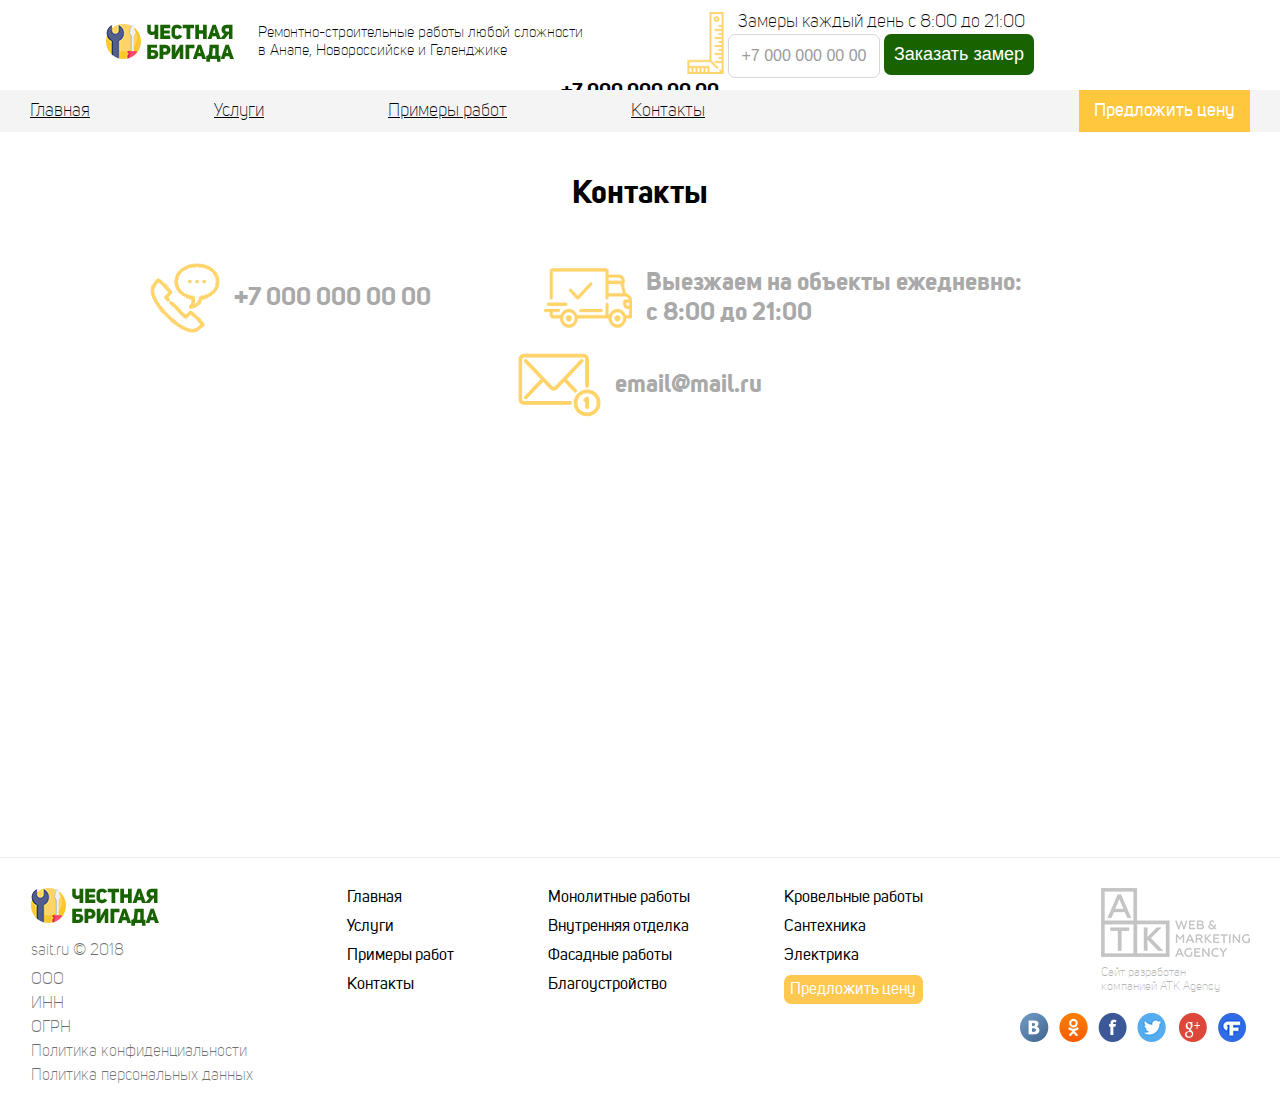
==== contacts.html @ 56b1aebb "sdfghjk" ====
<!DOCTYPE html>
<html>
<head>
	<title></title>
	<meta name="keywords" content=''>
	<meta name="description" content=''>

	<meta name="format-detection" content="telephone=no">

	<meta http-equiv="Content-Type" content="text/html; charset=utf-8">
	<meta name="viewport" content="width=device-width,minimum-scale=1,maximum-scale=1">
	<link rel="stylesheet" href="css/reset.css" type="text/css">
	<link rel="stylesheet" href="css/jquery.fancybox.css" type="text/css">
	<link rel="stylesheet" href="css/KitAnimate.css" type="text/css">
	<link rel="stylesheet" href="css/slick.css" type="text/css">
	<link rel="stylesheet" href="css/layout.css" type="text/css">
	<link rel="stylesheet" href="css/contacts.css" type="text/css">


	<script type="text/javascript" src="js/jquery-2.1.1.min.js"></script>
	<script type="text/javascript" src="js/jquery.fancybox.js"></script>
	<script type="text/javascript" src="js/slick.js"></script>
	<script type="text/javascript" src="js/jquery.maskedinput.min.js"></script>
	<script type="text/javascript" src="js/jquery.validate.min.js"></script>
	<script type="text/javascript" src="js/KitAnimate.js"></script>
	<script type="text/javascript" src="js/KitSend.js"></script>
	<script type="text/javascript" src="js/main.js"></script>

</head>
<body>

	<div class="b header">
		<div class="b-block">
			<div class="header-logo">
				<a href="index.html"><img src="i/logo.png"></a>
				<div class="logo-text">Ремонтно-строительные работы любой сложности<br>в Анапе, Новороссийске и Геленджике</div>
			</div>
			<div class="header-contacts">
				<div class="header-image"><img src="i/linear.png"></div>
				<div class="header-contacts-text">
					<p>Замеры каждый день с 8:00 до 21:00</p>
					<form>
						<input type="tel" placeholder="+7 000 000 00 00">
						<button type="submit">Заказать замер</button>
					</form>
				</div>
			</div>
			<div class="header-phone">
				<a href="tel: +70000000000">+7 000 000 00 00</a>
			</div>
		</div>
	</div>

	<div class="b header-nav">
		<div class="b-block clearfix">
			<a href="#" class="nav-btn right">Предложить цену</a>
			<ul>
				<li><a href="index.html">Главная</a></li>
				<li><a href="service.html">Услуги</a></li>
				<li><a href="gallery.html">Примеры работ</a></li>
				<li><a href="contacts.html">Контакты</a></li>
			</ul>
		</div>
	</div>

	<div class="b b-1">
		<div class="b-block">
			<h1 class="second-caption">Контакты</h1>
			<ul class="contacts-list">
				<li>
					<img src="i/c-1.png">
					<div class="li-text">
						<a href="tel: +70000000000">+7 000 000 00 00</a>
					</div>
				</li>
				<li>
					<img src="i/c-2.png">
					<div class="li-text">Выезжаем на объекты ежедневно:<br>с 8:00 до 21:00</div>
				</li>
				<li>
					<img src="i/c-3.png">
					<div class="li-text">email@mail.ru</div>
				</li>
			</ul>
			<div class="contacts-map">
				<iframe src="https://www.google.com/maps/embed?pb=!1m18!1m12!1m3!1d2204.6693864968142!2d84.9498341158093!3d56.456228344986826!2m3!1f0!2f0!3f0!3m2!1i1024!2i768!4f13.1!3m3!1m2!1s0x4326ecaa7fb3bd89%3A0x89fced0ea3eed00f!2z0L_RgC4g0JvQtdC90LjQvdCwLCAxLCDQotC-0LzRgdC6LCDQotC-0LzRgdC60LDRjyDQvtCx0LsuLCDQoNC-0YHRltGPLCA2MzQwMjg!5e0!3m2!1suk!2sua!4v1518505399656" allowfullscreen></iframe>
			</div>
		</div>
	</div>

	<div class="b footer">
		<div class="b-block">
			<div class="footer-logo">
				<a href="index.html" class="logo-a"><img src="i/logo.png"></a>
				<div class="logo-text">sait.ru © 2018</div>
				<ul>
					<li>ООО</li>
					<li>ИНН</li>
					<li>ОГРН</li>
					<li><a href="#">Политика конфиденциальности</a></li>
					<li><a href="#">Политика персональных данных</a></li>
				</ul>
			</div>
			<ul class="footer-nav-list">
				<li><a href="index.html">Главная</a></li>
				<li><a href="service.html">Услуги</a></li>
				<li><a href="gallery.html">Примеры работ</a></li>
				<li><a href="contacts.html">Контакты</a></li>
			</ul>
			<ul class="footer-list-1">
				<li><a href="service-more.html">Монолитные работы</a></li>
				<li><a href="service-more.html">Внутренняя отделка</a></li>
				<li><a href="service-more.html">Фасадные работы</a></li>
				<li><a href="service-more.html">Благоустройство</a></li>
			</ul>
			<ul class="footer-list-2">
				<li><a href="service-more.html">Кровельные работы</a></li>
				<li><a href="service-more.html">Сантехника</a></li>
				<li><a href="service-more.html">Электрика</a></li>
				<li><a href="#" class="list-a">Предложить цену</a></li>
			</ul>
			<div class="footer-atk-logo">
				<a href="#" class="atk-logo-a">
					<img src="i/logo-atk.png">
					<p>Сайт разработан<br>компанией ATK Agency</p>
				</a>
				<ul class="social-list">
					<li><a href="#"><img src="i/vk.png"></a></li>
					<li><a href="#"><img src="i/ok.png"></a></li>
					<li><a href="#"><img src="i/fb.png"></a></li>
					<li><a href="#"><img src="i/tw.png"></a></li>
					<li><a href="#"><img src="i/g+.png"></a></li>
					<li><a href="#"><img src="i/fl.png"></a></li>
				</ul>
			</div>
		</div>
	</div>

	<div style="display:none;">
	</div>
</body>
</html>
---- css/KitAnimate.css ----
.fadeRight,
.fadeLeft,
.fadeIn,
.fadeDown{
	-webkit-transition: all 800ms ease-out;
	   -moz-transition: all 800ms ease-out;
	    -ms-transition: all 800ms ease-out;
	   	 -o-transition: all 800ms ease-out;
			transition: all 800ms ease-out;
}

.fadeRight{
	-webkit-transform: translateX(100px);
	   -moz-transform: translateX(100px);
    	-ms-transform: translateX(100px);
    	 -o-transform: translateX(100px); 
    		transform: translateX(100px);
   	opacity: 0;
}
	.fadeRight-show{
		-webkit-transform: translateX(0px);
		   -moz-transform: translateX(0px);
	    	-ms-transform: translateX(0px);
	    	 -o-transform: translateX(0px); 
	    		transform: translateX(0px);
	    opacity: 1;
	}
.fadeLeft{
	-webkit-transform: translateX(-100px);
	   -moz-transform: translateX(-100px);
    	-ms-transform: translateX(-100px);
    	 -o-transform: translateX(-100px); 
    		transform: translateX(-100px);
   	opacity: 0;
}
	.fadeLeft-show{
		-webkit-transform: translateX(0px);
		   -moz-transform: translateX(0px);
	    	-ms-transform: translateX(0px);
	    	 -o-transform: translateX(0px); 
	    		transform: translateX(0px);
	    opacity: 1;
	}
.fadeDown{
	-webkit-transform: translateY(50px);
	   -moz-transform: translateY(50px);
    	-ms-transform: translateY(50px);
    	 -o-transform: translateY(50px); 
    		transform: translateY(50px);
   	opacity: 0;
}
	.fadeDown-show{
		-webkit-transform: translateY(0px);
		   -moz-transform: translateY(0px);
	    	-ms-transform: translateY(0px);
	    	 -o-transform: translateY(0px); 
	    		transform: translateY(0px);
	    opacity: 1;
	}	
.fadeIn{
   	opacity: 0;
}
	.fadeIn-show{
	    opacity: 1;
	}
.scale{
	-webkit-transition: all 1800ms ease-out;
	   -moz-transition: all 1800ms ease-out;
	    -ms-transition: all 1800ms ease-out;
	   	 -o-transition: all 1800ms ease-out;
			transition: all 1800ms ease-out;
	-webkit-transform: scale(0);
	   -moz-transform: scale(0);
    	-ms-transform: scale(0);
    	 -o-transform: scale(0); 
    		transform: scale(0);
    opacity: 0;
}
	.scale-show{
		-webkit-transform: scale(1);
		   -moz-transform: scale(1);
	    	-ms-transform: scale(1);
	    	 -o-transform: scale(1); 
	    		transform: scale(1);
	    opacity: 1;
	}


/*Кастомные анимации*/
.procAnim-1 .b-proc-high,
.procAnim-2 .b-proc-high,
.procAnim-3 .b-proc-high{
	-webkit-transition: all 1000ms linear;
	   -moz-transition: all 1000ms linear;
	    -ms-transition: all 1000ms linear;
	   	 -o-transition: all 1000ms linear;
			transition: all 1000ms linear;
}
.procAnim-1 .b-proc-high{
	height: 0px;
}
	.procAnim-1-show .b-proc-high{
		height: 80px;
	}
.procAnim-2 .b-proc-high{
	height: 0px;
}
	.procAnim-2-show .b-proc-high{
		height: 120px;
	}
.procAnim-3 .b-proc-high{
	height: 0px;
}
	.procAnim-3-show .b-proc-high{
		height: 210px;
	}
---- css/layout.css ----
@charset "utf-8";

@font-face {
    font-family: 'UniSans-Bold';
    src: url('../fonts/uni_sans_bold-webfont.eot');
    src: url('../fonts/uni_sans_bold-webfont.eot?#iefix') format('embedded-opentype'),
         url('../fonts/uni_sans_bold-webfont.woff2') format('woff2'),
         url('../fonts/uni_sans_bold-webfont.woff') format('woff'),
         url('../fonts/uni_sans_bold-webfont.ttf') format('truetype'),
         url('../fonts/uni_sans_bold-webfont.svg#unisansboldbold') format('svg');
    font-weight: normal;
    font-style: normal;
}

@font-face {
    font-family: 'UniSans-SemiBold';
    src: url('../fonts/uni_sans_semibold-webfont.eot');
    src: url('../fonts/uni_sans_semibold-webfont.eot?#iefix') format('embedded-opentype'),
         url('../fonts/uni_sans_semibold-webfont.woff2') format('woff2'),
         url('../fonts/uni_sans_semibold-webfont.woff') format('woff'),
         url('../fonts/uni_sans_semibold-webfont.ttf') format('truetype'),
         url('../fonts/uni_sans_semibold-webfont.svg#unisanssemiboldbold') format('svg');
    font-weight: normal;
    font-style: normal;
}

@font-face {
    font-family: 'UniSans-Light';
    src: url('../fonts/uni_sans_light-webfont.eot');
    src: url('../fonts/uni_sans_light-webfont.eot?#iefix') format('embedded-opentype'),
         url('../fonts/uni_sans_light-webfont.woff2') format('woff2'),
         url('../fonts/uni_sans_light-webfont.woff') format('woff'),
         url('../fonts/uni_sans_light-webfont.ttf') format('truetype'),
         url('../fonts/uni_sans_light-webfont.svg#unisanslightregular') format('svg');
    font-weight: normal;
    font-style: normal;
}

@font-face {
    font-family: 'UniSans-Heavy';
    src: url('../fonts/uni_sans_heavy-webfont.eot');
    src: url('../fonts/uni_sans_heavy-webfont.eot?#iefix') format('embedded-opentype'),
         url('../fonts/uni_sans_heavy-webfont.woff2') format('woff2'),
         url('../fonts/uni_sans_heavy-webfont.woff') format('woff'),
         url('../fonts/uni_sans_heavy-webfont.ttf') format('truetype'),
         url('../fonts/uni_sans_heavy-webfont.svg#unisansheavybold') format('svg');
    font-weight: normal;
    font-style: normal;
}

@font-face {
    font-family: 'UniSans-Book';
    src: url('../fonts/uni_sans_book-webfont.eot');
    src: url('../fonts/uni_sans_book-webfont.eot?#iefix') format('embedded-opentype'),
         url('../fonts/uni_sans_book-webfont.woff2') format('woff2'),
         url('../fonts/uni_sans_book-webfont.woff') format('woff'),
         url('../fonts/uni_sans_book-webfont.ttf') format('truetype'),
         url('../fonts/uni_sans_book-webfont.svg#unisansbookregular') format('svg');
    font-weight: normal;
    font-style: normal;
}

@font-face {
    font-family: 'UniSans-Regular';
    src: url('../fonts/uni_sans-webfont.eot');
    src: url('../fonts/uni_sans-webfont.eot?#iefix') format('embedded-opentype'),
         url('../fonts/uni_sans-webfont.woff2') format('woff2'),
         url('../fonts/uni_sans-webfont.woff') format('woff'),
         url('../fonts/uni_sans-webfont.ttf') format('truetype'),
         url('../fonts/uni_sans-webfont.svg#unisansregularregular') format('svg');
    font-weight: normal;
    font-style: normal;
}



html,
body {
	position: relative;
}
body {
	min-width: 300px;
	text-align: center;
	overflow-x: hidden;
	-webkit-text-size-adjust: none;
	font-family: 'UniSans-Light';
}
a {
	text-decoration: none;
}
li {
	list-style: none;
}
h1,h2,h3,h4,h5,h6 {
	font-weight: normal;
}
label.error {
	display: none !important;
}
input.error,textarea.error {
	border: 1px solid #F00 !important;
	box-shadow: 0 0px 0px 1px #F00;
}
.fancybox-inner {
	overflow: visible !important;
}
.b {
	position: relative;
}
.b-block{
	position: relative;
	max-width: 1230px;
	margin: 0px auto;
	padding: 0 30px;
}
input::-webkit-input-placeholder {
	color: #434343;
}
input:-moz-placeholder {
	color: #434343;
}
.b-icon{
	position: relative;
}
button:hover {
	cursor: pointer;
}

.main-caption {
	display: block;
	font-size: 42px;
	font-family: 'UniSans-Bold';
}
.second-caption {
	display: block;
	font-size: 32px;
	font-family: 'UniSans-Bold';
}



.header {
	background-color: #ffffff;
	width: 100%;
}
.header .b-block {
	padding-top: 12px;
	padding-bottom: 12px;
}
.header-logo {
	display: inline-block;
	vertical-align: middle;
}
.header-logo a {
	display: inline-block;
	vertical-align: top;
	margin-right: 20px;
}
.header-logo .logo-text {
	display: inline-block;
	vertical-align: top;
	font-size: 15px;
	color: #000000;
	line-height: 1.2;
	text-align: left;
}
.header-contacts {
	display: inline-block;
	vertical-align: middle;
	margin: 0 140px 0 100px;
}
.header-image {
	display: inline-block;
	vertical-align: top;
}
.header-contacts-text {
	display: inline-block;
	vertical-align: top;
	font-size: 18px;
	color: #000000;
	line-height: 1.2;
}
.header-contacts-text input {
	display: inline-block;
	vertical-align: top;
	border: 1px solid rgb(215, 215, 215);
	border-radius: 7px;
	text-align: center;
	width: 150px;
	padding: 12px 0;
	font-size: 16px;
	color: #000000;
}
.header-contacts-text input::-webkit-input-placeholder {color: rgb(154, 154, 154);}
.header-contacts-text input::-moz-placeholder          {color: rgb(154, 154, 154);}/* Firefox 19+ */
.header-contacts-text input:-moz-placeholder           {color: rgb(154, 154, 154);}/* Firefox 18- */
.header-contacts-text input:-ms-input-placeholder      {color: rgb(154, 154, 154);}
.header-contacts-text input:focus::-webkit-input-placeholder {color:transparent;}
.header-contacts-text input:focus::-moz-placeholder          {color:transparent;}/* Firefox 19+ */
.header-contacts-text input:focus:-moz-placeholder           {color:transparent;}/* Firefox 18- */
.header-contacts-text input:focus:-ms-input-placeholder      {color:transparent;}
.header-contacts-text button {
	display: inline-block;
	vertical-align: top;
	font-size: 18px;
	color: #ffffff;
	width: 150px;
	background-color: rgb(24, 99, 0);
	border-radius: 7px;
	border: 0;
	padding: 10px 0;
}
.header-phone {
	display: inline-block;
	vertical-align: middle;
	font-size: 20px;
	font-family: 'UniSans-Bold';
}
.header-phone a {
	display: block;
	color: #000000;
}

.header-nav {
	position: absolute;
	z-index: 100;
	background-color: rgb(244, 244, 244);
	width: 100%;
	top: 90px;
	left: 0;
	text-align: left;
}
.header-nav ul li {
	display: inline-block;
	vertical-align: middle;
	margin-right: 120px;
}
.header-nav ul li a {
	display: block;
	font-size: 18px;
	color: #000000;
	text-decoration: underline;
	padding: 10px 0;
}
.header-nav ul li a:hover {
	text-decoration: none;
}
.header-nav .nav-btn {
	display: block;
	padding: 10px 15px;
	color: #ffffff;
	font-size: 18px;
	background-color: rgb(255, 199, 61);
	font-family: 'UniSans-Regular';
}

.footer {
	border-top: 1px solid rgb(235, 235, 235);
}
.footer .b-block {
	padding-top: 30px;
	padding-bottom: 30px;
}
.footer-logo {
	display: inline-block;
	vertical-align: top;
	margin-right: 45px;
}
.footer-logo .logo-a {
	display: block;
	margin-bottom: 15px;
}
.footer-logo .logo-a img {
	display: block;
}
.footer-logo .logo-text {
	text-align: left;
	margin-bottom: 10px;
	font-size: 16px;
	color: rgb(110, 110, 110);
}
.footer-logo ul li {
	display: block;
	text-align: left;
	margin-bottom: 5px;
	font-size: 16px;
	color: rgb(110, 110, 110);
}
.footer-logo ul li a {
	color: rgb(110, 110, 110);
}
.footer-logo ul li a:hover {
	text-decoration: underline;
}
.footer-nav-list {
	display: inline-block;
	vertical-align: top;
	text-align: left;
	margin: 0 45px;
}
.footer-nav-list li {
	display: block;
	margin-bottom: 10px;
}
.footer-nav-list li a {
	font-size: 16px;
	color: #000000;
	font-family: 'UniSans-Regular';
}
.footer-nav-list li a:hover {
	text-decoration: underline;
}
.footer-list-1 {
	display: inline-block;
	vertical-align: top;
	text-align: left;
	margin: 0 45px;
}
.footer-list-1 li {
	display: block;
	margin-bottom: 10px;
}
.footer-list-1 li a {
	font-size: 16px;
	color: #000000;
	font-family: 'UniSans-Regular';
}
.footer-list-1 li a:hover {
	text-decoration: underline;
}
.footer-list-2 {
	display: inline-block;
	vertical-align: top;
	text-align: left;
	margin: 0 45px;
}
.footer-list-2 li {
	display: block;
	margin-bottom: 10px;
}
.footer-list-2 li a {
	font-size: 16px;
	color: #000000;
	font-family: 'UniSans-Regular';
}
.footer-list-2 li a:hover {
	text-decoration: underline;
}
.footer-list-2 li .list-a {
	display: block;
	background-color: rgb(255, 200, 80);
	color: #ffffff;
	padding: 5px;
	text-align: center;
	border-radius: 7px;
}
.footer-list-2 li .list-a:hover {
	text-decoration: none;
}
.footer-atk-logo {
	display: inline-block;
	vertical-align: top;
	text-align: right;
	margin-left: 45px;
}
.footer-atk-logo .atk-logo-a {
	display: inline-block;
	vertical-align: top;
	margin-bottom: 18px;
}
.footer-atk-logo .atk-logo-a img {
	display: block;
	margin-bottom: 9px;
}
.footer-atk-logo .atk-logo-a p {
	display: block;
	text-align: left;
	font-size: 12px;
	color: rgb(181, 181, 181);
}
.footer-atk-logo .social-list li {
	display: inline-block;
	vertical-align: top;
	margin: 0 3px;
}








@media (-webkit-min-device-pixel-ratio: 1.5) {
}	
@media screen and (max-width: 1279px){
	.b-block {
		padding: 0 10px;
		max-width: 720px;
	}
	.header-logo .logo-text {
		display: none;
	}
	.header-nav {
		top: 90px;
	}
	.header-contacts {
		margin: 0 20px 0 0;
	}
	.header-nav ul li {
		margin-right: 20px;
	}
	.footer-logo, .footer-nav-list, .footer-list-1, .footer-list-2, .footer-atk-logo {
		display: block;
		margin: 0 auto 20px;
		max-width: 250px;
		width: 100%;
	}
}
@media screen and (max-width: 767px){
	.header-logo, .header-contacts, .header-nav {
		display: none;
	}
}
---- css/contacts.css ----
.b-1 {
	color: #000000;
}
.b-1 .b-block {
	padding-top: 60px;
}
.contacts-list {
	text-align: center;
	margin-top: 50px;
}
.contacts-list li {
	display: inline-block;
	vertical-align: middle;
}
.contacts-list li:nth-child(3n+2) {
	margin: 0 109px;
}
.contacts-list li img {
	display: inline-block;
	vertical-align: middle;
	margin-bottom: 20px;
}
.contacts-list li .li-text {
	display: inline-block;
	vertical-align: middle;
	font-family: 'UniSans-Bold';
	font-size: 25px;
	line-height: 1.2;
	color: rgb(169, 169, 169);
	text-align: left;
	margin-left: 10px;
	margin-bottom: 20px;
}
.contacts-list li .li-text a {
	color: rgb(169, 169, 169);
}
.contacts-map {
	width: 100%;
	height: 400px;
	margin-top: 20px;
}
.contacts-map iframe {
	width: 100%;
	height: 100%;
}

@media screen and (max-width: 1279px) {
	.contacts-list li {
		display: block;
		margin-bottom: 40px;
	}
	.contacts-list li:nth-child(3n+2) {
		margin: 0 auto 40px;
	}
}
@media screen and (max-width: 767px) {
	.contacts-list li img {
		display: block;
		margin: 0 auto 20px;
	}
	.contacts-list li .li-text {
		display: block;
		margin: 0 auto 20px;
		text-align: center;
	}
}
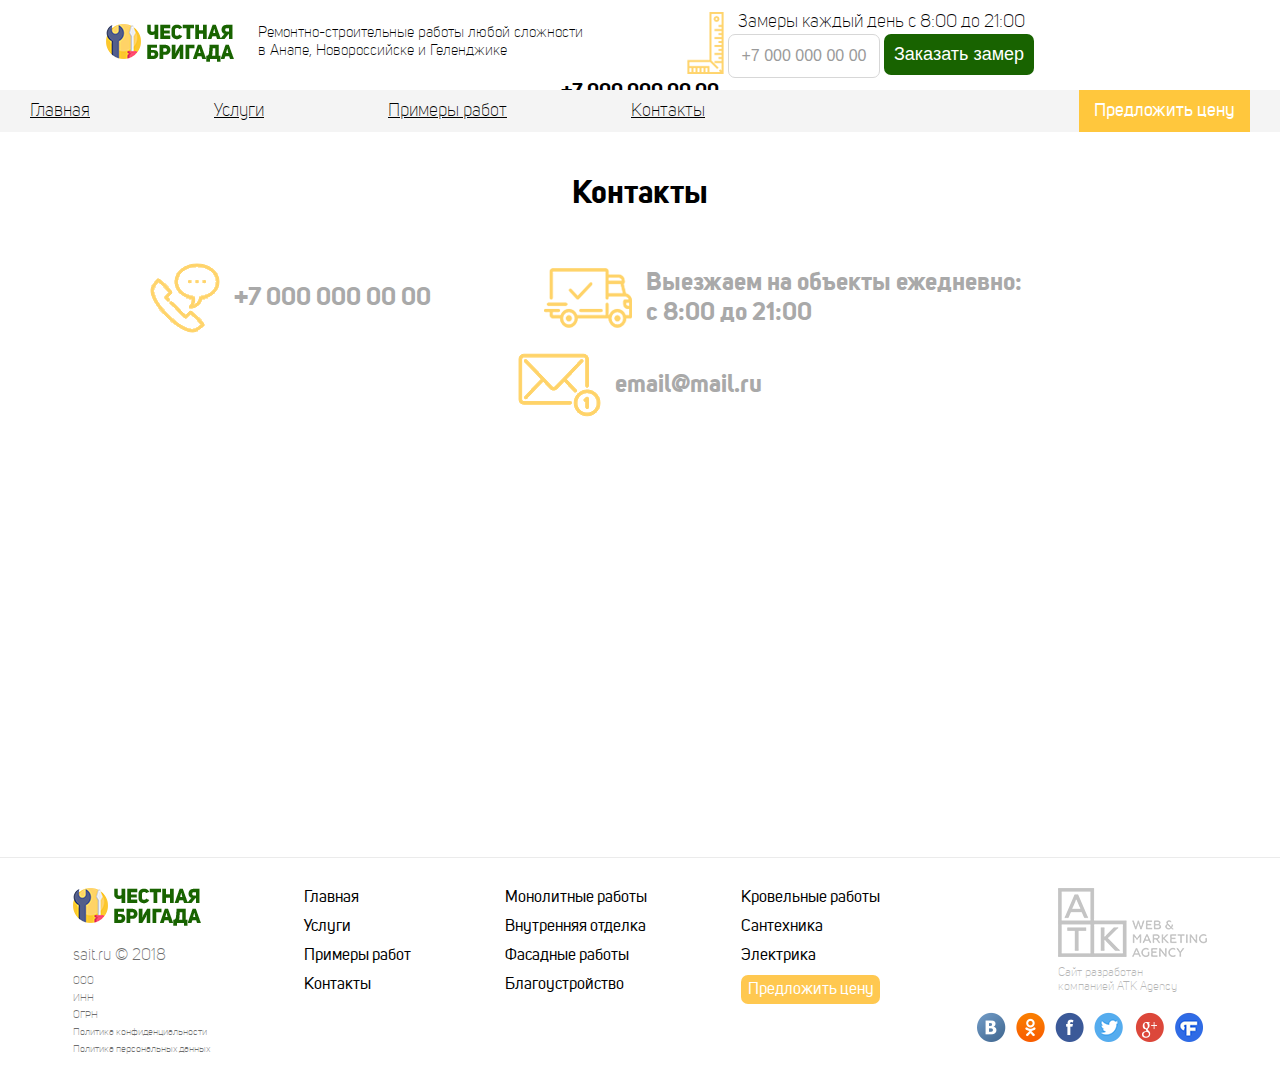
==== commit d28b1f22: "sdfsdfas" ====
--- a/contacts.html
+++ b/contacts.html
@@ -25,6 +25,7 @@
 	<script type="text/javascript" src="js/KitAnimate.js"></script>
 	<script type="text/javascript" src="js/KitSend.js"></script>
 	<script type="text/javascript" src="js/main.js"></script>
+	<script type="text/javascript" src="js/anim-script.js"></script>
 
 </head>
 <body>
@@ -66,19 +67,19 @@
 	<div class="b b-1">
 		<div class="b-block">
 			<h1 class="second-caption">Контакты</h1>
-			<ul class="contacts-list">
+			<ul class="contacts-list anim-parent">
 				<li>
-					<img src="i/c-1.png">
+					<img src="i/c-1.png" class="anim-el-1-1">
 					<div class="li-text">
 						<a href="tel: +70000000000">+7 000 000 00 00</a>
 					</div>
 				</li>
 				<li>
-					<img src="i/c-2.png">
+					<img src="i/c-2.png" class="anim-el-1-2">
 					<div class="li-text">Выезжаем на объекты ежедневно:<br>с 8:00 до 21:00</div>
 				</li>
 				<li>
-					<img src="i/c-3.png">
+					<img src="i/c-3.png" class="anim-el-1-3">
 					<div class="li-text">email@mail.ru</div>
 				</li>
 			</ul>
--- a/css/layout.css
+++ b/css/layout.css
@@ -119,12 +119,113 @@
 input:-moz-placeholder {
 	color: #434343;
 }
+input[type="number"]::-webkit-outer-spin-button,
+input[type="number"]::-webkit-inner-spin-button {
+    -webkit-appearance: none;
+}
+input[type='number'] {
+    -moz-appearance: textfield;
+}
 .b-icon{
 	position: relative;
 }
 button:hover {
 	cursor: pointer;
 }
+.mobile-background {
+	display: none;
+	width: 100%;
+	height: 100vh;
+	z-index: -1;
+	position: fixed;
+	left: 0;
+	top: 0;
+}
+.mobile-menu {
+	display: none;
+	height: 0;
+	overflow: hidden;
+}
+.mobile-btn {
+	display: none;
+	position: absolute;
+	left: 10px;
+	top: 13px;
+	width: 26px;
+	height: 22px;
+}
+.mobile-btn .mobile-btn-el{
+	position: absolute;
+	border-radius: 4px;
+	top: 9px;
+	left: 0;
+	width: 100%;
+	height: 4px;
+	background-color: #000000;
+	opacity: 1;
+	-webkit-transition: all 0.3s;
+	-moz-transition: all 0.3s;
+	-ms-transition: all 0.3s;
+	-o-transition: all 0.3s;
+	transition: all 0.3s;
+}
+.mobile-btn::before {
+    content: '';
+    position: absolute;
+    border-radius: 4px;
+    left: 0;
+    top: 0;
+    width: 100%;
+    height: 4px;
+    background-color: #000000;
+    -webkit-transform-origin: left;
+    -moz-transform-origin: left;
+    -ms-transform-origin: left;
+    -o-transform-origin: left;
+    transform-origin: left;
+    -webkit-transition: all 0.3s;
+    -moz-transition: all 0.3s;
+    -ms-transition: all 0.3s;
+    -o-transition: all 0.3s;
+    transition: all 0.3s;
+}
+.mobile-btn::after {
+	content: '';
+	position: absolute;
+    border-radius: 4px;
+    left: 0;
+    bottom: 0;
+    width: 100%;
+    height: 4px;
+    background-color: #000000;
+    -webkit-transform-origin: left;
+    -moz-transform-origin: left;
+    -ms-transform-origin: left;
+    -o-transform-origin: left;
+    transform-origin: left;
+    -webkit-transition: all 0.3s;
+    -moz-transition: all 0.3s;
+    -ms-transition: all 0.3s;
+    -o-transition: all 0.3s;
+    transition: all 0.3s;
+}
+.mobile-btn.active::after {
+    -webkit-transform: rotate(-45deg);
+    -moz-transform: rotate(-45deg);
+    -ms-transform: rotate(-45deg);
+    -o-transform: rotate(-45deg);
+    transform: rotate(-45deg);
+}
+.mobile-btn.active::before {
+    -webkit-transform: rotate(45deg);
+    -moz-transform: rotate(45deg);
+    -ms-transform: rotate(45deg);
+    -o-transform: rotate(45deg);
+    transform: rotate(45deg);
+}
+.mobile-btn.active .mobile-btn-el {
+	opacity: 0;
+}
 
 .main-caption {
 	display: block;
@@ -137,6 +238,328 @@
 	font-family: 'UniSans-Bold';
 }
 
+.btn-anim {
+	position: relative;
+}
+.btn-anim span {
+    width: 100px;
+    height: 100px;
+    border-radius: 50%;
+    -webkit-transform: translate(-50%, -50%);
+    -moz-transform: translate(-50%, -50%);
+    -ms-transform: translate(-50%, -50%);
+    -o-transform: translate(-50%, -50%);
+    transform: translate(-50%, -50%);
+    position: absolute;
+    -webkit-animation: move 6s steps(1, end) infinite normal;
+    -moz-animation: move 6s steps(1, end) infinite normal;
+    -ms-animation: move 6s steps(1, end) infinite normal;
+    -o-animation: move 6s steps(1, end) infinite normal;
+    animation: move 6s steps(1, end) infinite normal;
+}
+.btn-anim span::before {
+    content: '';
+    position: absolute;
+    left: 0;
+    top: 0;
+    width: 100px;
+    height: 100px;
+    border-radius: 50%;
+    background: rgba(255, 255, 255, 0.2);
+    -webkit-transform: scale(0);
+    -moz-transform: scale(0);
+    -ms-transform: scale(0);
+    -o-transform: scale(0);
+    transform: scale(0);
+    -webkit-animation: pulse 1s linear infinite normal;
+    -moz-animation: pulse 1s linear infinite normal;
+    -ms-animation: pulse 1s linear infinite normal;
+    -o-animation: pulse 1s linear infinite normal;
+    animation: pulse 1s linear infinite normal;
+}
+
+@-webkit-keyframes pulse {
+  0% {
+    transform: scale(0);
+    opacity: 1;
+  }
+  70% {
+    transform: scale(1);
+    opacity: 0;
+  }
+  100% {
+    transform: scale(1);
+    opacity: 0;
+  }
+}
+@-moz-keyframes pulse {
+  0% {
+    transform: scale(0);
+    opacity: 1;
+  }
+  70% {
+    transform: scale(1);
+    opacity: 0;
+  }
+  100% {
+    transform: scale(1);
+    opacity: 0;
+  }
+}
+@-ms-keyframes pulse {
+  0% {
+    transform: scale(0);
+    opacity: 1;
+  }
+  70% {
+    transform: scale(1);
+    opacity: 0;
+  }
+  100% {
+    transform: scale(1);
+    opacity: 0;
+  }
+}
+@-o-keyframes pulse {
+  0% {
+    transform: scale(0);
+    opacity: 1;
+  }
+  70% {
+    transform: scale(1);
+    opacity: 0;
+  }
+  100% {
+    transform: scale(1);
+    opacity: 0;
+  }
+}
+@keyframes pulse {
+  0% {
+    transform: scale(0);
+    opacity: 1;
+  }
+  70% {
+    transform: scale(1);
+    opacity: 0;
+  }
+  100% {
+    transform: scale(1);
+    opacity: 0;
+  }
+}
+
+@-webkit-keyframes move {
+  0% {
+    left: 10%;
+    top: 5%;
+  }
+  16% {
+    left: 70%;
+    top: 50%;
+  }
+  33% {
+    left: 25%;
+    top: 64%;
+  }
+  49% {
+    left: 35%;
+    top: 13%;
+  }
+  66% {
+    left: 87%;
+    top: 40%;
+  }
+  82% {
+    left: 58%;
+    top: 70%;
+  }
+}
+@-moz-keyframes move {
+  0% {
+    left: 10%;
+    top: 5%;
+  }
+  16% {
+    left: 70%;
+    top: 50%;
+  }
+  33% {
+    left: 25%;
+    top: 64%;
+  }
+  49% {
+    left: 35%;
+    top: 13%;
+  }
+  66% {
+    left: 87%;
+    top: 40%;
+  }
+  82% {
+    left: 58%;
+    top: 70%;
+  }
+}
+@-ms-keyframes move {
+  0% {
+    left: 10%;
+    top: 5%;
+  }
+  16% {
+    left: 70%;
+    top: 50%;
+  }
+  33% {
+    left: 25%;
+    top: 64%;
+  }
+  49% {
+    left: 35%;
+    top: 13%;
+  }
+  66% {
+    left: 87%;
+    top: 40%;
+  }
+  82% {
+    left: 58%;
+    top: 70%;
+  }
+}
+@-o-keyframes move {
+  0% {
+    left: 10%;
+    top: 5%;
+  }
+  16% {
+    left: 70%;
+    top: 50%;
+  }
+  33% {
+    left: 25%;
+    top: 64%;
+  }
+  49% {
+    left: 35%;
+    top: 13%;
+  }
+  66% {
+    left: 87%;
+    top: 40%;
+  }
+  82% {
+    left: 58%;
+    top: 70%;
+  }
+}
+@keyframes move {
+  0% {
+    left: 10%;
+    top: 5%;
+  }
+  16% {
+    left: 70%;
+    top: 50%;
+  }
+  33% {
+    left: 25%;
+    top: 64%;
+  }
+  49% {
+    left: 35%;
+    top: 13%;
+  }
+  66% {
+    left: 87%;
+    top: 40%;
+  }
+  82% {
+    left: 58%;
+    top: 70%;
+  }
+}
+
+
+.anim-logo {
+	position: relative;
+	overflow: hidden;
+}
+.anim-logo::before {
+	content: '';
+	position: absolute;
+	top: 0;
+	bottom: 0;
+	right: 110%;
+	display: block;
+	width: 30px;
+	background: linear-gradient(to right, rgba(255, 255, 255, 0) 0%, rgba(255, 255, 255, 0.4) 50%, rgba(255, 255, 255, 0) 100%);
+	-webkit-transform: skewX(-20deg);
+	-moz-transform: skewX(-20deg);
+	-ms-transform: skewX(-20deg);
+	-o-transform: skewX(-20deg);
+    transform: skewX(-20deg);
+    -webkit-animation: anim_logo 2s linear infinite;
+    -moz-animation: anim_logo 2s linear infinite;
+    -ms-animation: anim_logo 2s linear infinite;
+    -o-animation: anim_logo 2s linear infinite;
+    animation: anim_logo 2s linear infinite;
+}
+@-webkit-keyframes anim_logo {
+	0% {
+		right: 110%;
+	}
+	50% {
+		right: -30%;
+	}
+	100% {
+		right: -30%;
+	}
+}
+@-moz-keyframes anim_logo {
+	0% {
+		right: 110%;
+	}
+	50% {
+		right: -30%;
+	}
+	100% {
+		right: -30%;
+	}
+}
+@-ms-keyframes anim_logo {
+	0% {
+		right: 110%;
+	}
+	50% {
+		right: -30%;
+	}
+	100% {
+		right: -30%;
+	}
+}
+@-o-keyframes anim_logo {
+	0% {
+		right: 110%;
+	}
+	50% {
+		right: -30%;
+	}
+	100% {
+		right: -30%;
+	}
+}
+@keyframes anim_logo {
+	0% {
+		right: 110%;
+	}
+	50% {
+		right: -30%;
+	}
+	100% {
+		right: -30%;
+	}
+}
 
 
 .header {
@@ -190,6 +613,14 @@
 	padding: 12px 0;
 	font-size: 16px;
 	color: #000000;
+	-webkit-transition: all 0.3s;
+	-moz-transition: all 0.3s;
+	-ms-transition: all 0.3s;
+	-o-transition: all 0.3s;
+	transition: all 0.3s;
+}
+.header-contacts-text input:hover, .header-contacts-text input:focus {
+	border-color: rgb(24, 99, 0);
 }
 .header-contacts-text input::-webkit-input-placeholder {color: rgb(154, 154, 154);}
 .header-contacts-text input::-moz-placeholder          {color: rgb(154, 154, 154);}/* Firefox 19+ */
@@ -209,6 +640,14 @@
 	border-radius: 7px;
 	border: 0;
 	padding: 10px 0;
+	-webkit-transition: all 0.3s;
+	-moz-transition: all 0.3s;
+	-ms-transition: all 0.3s;
+	-o-transition: all 0.3s;
+	transition: all 0.3s;
+}
+.header-contacts-text button:hover {
+	background-color: #3bb514;
 }
 .header-phone {
 	display: inline-block;
@@ -245,13 +684,21 @@
 .header-nav ul li a:hover {
 	text-decoration: none;
 }
-.header-nav .nav-btn {
+.header-nav .nav-btn, .header .nav-btn {
 	display: block;
 	padding: 10px 15px;
 	color: #ffffff;
 	font-size: 18px;
 	background-color: rgb(255, 199, 61);
 	font-family: 'UniSans-Regular';
+	-webkit-transition: all 0.3s;
+	-moz-transition: all 0.3s;
+	-ms-transition: all 0.3s;
+	-o-transition: all 0.3s;
+	transition: all 0.3s;
+}
+.header-nav .nav-btn:hover, .header .nav-btn:hover {
+	background-color: #fdce5c;
 }
 
 .footer {
@@ -265,9 +712,10 @@
 	display: inline-block;
 	vertical-align: top;
 	margin-right: 45px;
+	text-align: left;
 }
 .footer-logo .logo-a {
-	display: block;
+	display: inline-block;
 	margin-bottom: 15px;
 }
 .footer-logo .logo-a img {
@@ -283,7 +731,7 @@
 	display: block;
 	text-align: left;
 	margin-bottom: 5px;
-	font-size: 16px;
+	font-size: 10px;
 	color: rgb(110, 110, 110);
 }
 .footer-logo ul li a {
@@ -342,6 +790,8 @@
 	font-size: 16px;
 	color: #000000;
 	font-family: 'UniSans-Regular';
+	position: relative;
+	z-index: 10;
 }
 .footer-list-2 li a:hover {
 	text-decoration: underline;
@@ -353,9 +803,16 @@
 	padding: 5px;
 	text-align: center;
 	border-radius: 7px;
+	z-index: 0;
+  -webkit-transition: all 0.3s;
+  -moz-transition: all 0.3s;
+  -ms-transition: all 0.3s;
+  -o-transition: all 0.3s;
+  transition: all 0.3s;
 }
 .footer-list-2 li .list-a:hover {
 	text-decoration: none;
+  background-color: #fdce5c;
 }
 .footer-atk-logo {
 	display: inline-block;
@@ -383,8 +840,993 @@
 	vertical-align: top;
 	margin: 0 3px;
 }
-
-
+.footer-atk-logo .social-list li:hover img {
+	-webkit-animation: anim_icon 1s ease infinite;
+	-moz-animation: anim_icon 1s ease infinite;
+	-ms-animation: anim_icon 1s ease infinite;
+	-o-animation: anim_icon 1s ease infinite;
+	animation: anim_icon 1s ease infinite;
+}
+
+.popup {
+	display: block;
+	margin: 0 auto;
+	border-radius: 3px;
+	padding: 40px 0 15px;
+	box-sizing: border-box;
+	max-width: 430px;
+	width: 90%;
+	text-align: center;
+}
+.popup-submit {
+	display: block;
+	width: 100%;
+	box-sizing: border-box;
+	border-radius: 3px;
+	margin: 0 auto;
+	padding: 15px 30px;
+}
+.popup-submit .submit-caption {
+	display: block;
+	font-size: 25px;
+	margin-bottom: 12px;
+	color: rgb(24, 99, 0);
+	font-family: 'UniSans-Regular';
+}
+.popup-submit .submit-caption span {
+	color: rgb(255, 205, 81);
+	font-family: 'UniSans-SemiBold';
+}
+.popup-submit p {
+	display: block;
+	color: #000000;
+	margin-bottom: 20px;
+	font-size: 25px;
+}
+.popup-submit form {
+	display: block;
+	max-width: 430px;
+	margin: 0 auto;
+}
+.popup-submit textarea {
+	display: block;
+	width: 100%;
+	box-sizing: border-box;
+	padding: 15px;
+	text-align: center;
+	border-radius: 3px;
+	resize: none;
+	font-size: 16px;
+	color: #000000;
+	overflow-y: auto;
+	border: 1px solid rgb(225, 225, 225);
+	margin-bottom: 6px;
+	font-family: 'UniSans-Light';
+	position: relative;
+	z-index: 10;
+	-webkit-transition: all 0.3s;
+	-moz-transition: all 0.3s;
+	-ms-transition: all 0.3s;
+	-o-transition: all 0.3s;
+	transition: all 0.3s;
+}
+.popup-submit textarea:focus, .popup-submit textarea:hover {
+	border: 1px solid rgb(24, 99, 0);
+}
+.popup-submit textarea::-webkit-input-placeholder {color: #000000;}
+.popup-submit textarea::-moz-placeholder          {color: #000000;}/* Firefox 19+ */
+.popup-submit textarea:-moz-placeholder           {color: #000000;}/* Firefox 18- */
+.popup-submit textarea:-ms-input-placeholder      {color: #000000;}
+.popup-submit textarea:focus::-webkit-input-placeholder {color:transparent;}
+.popup-submit textarea:focus::-moz-placeholder          {color:transparent;}/* Firefox 19+ */
+.popup-submit textarea:focus:-moz-placeholder           {color:transparent;}/* Firefox 18- */
+.popup-submit textarea:focus:-ms-input-placeholder      {color:transparent;}
+.popup-submit input {
+	display: block;
+	box-sizing: border-box;
+	padding: 12px 20px;
+	width: 100%;
+	border-radius: 3px;
+	margin-bottom: 6px;
+	border: 1px solid rgb(225, 225, 225);
+	text-align: center;
+	font-size: 16px;
+	color: #000000;
+	font-family: 'UniSans-Light';
+	position: relative;
+	z-index: 10;
+	-webkit-transition: all 0.3s;
+	-moz-transition: all 0.3s;
+	-ms-transition: all 0.3s;
+	-o-transition: all 0.3s;
+	transition: all 0.3s;
+}
+.popup-submit .price-input {
+  position: relative;
+}
+.popup-submit .price-input::before {
+  content: '';
+  position: absolute;
+  top: calc(50% - 10px);
+  right: 12px;
+  display: block;
+  width: 16px;
+  height: 20px;
+  background-image: url("../i/rub.png");
+  z-index: 11;
+}
+.popup-submit input:focus, .popup-submit input:hover {
+	border: 1px solid rgb(24, 99, 0);
+}
+.popup-submit input::-webkit-input-placeholder {color: #000000;}
+.popup-submit input::-moz-placeholder          {color: #000000;}/* Firefox 19+ */
+.popup-submit input:-moz-placeholder           {color: #000000;}/* Firefox 18- */
+.popup-submit input:-ms-input-placeholder      {color: #000000;}
+.popup-submit input:focus::-webkit-input-placeholder {color:transparent;}
+.popup-submit input:focus::-moz-placeholder          {color:transparent;}/* Firefox 19+ */
+.popup-submit input:focus:-moz-placeholder           {color:transparent;}/* Firefox 18- */
+.popup-submit input:focus:-ms-input-placeholder      {color:transparent;}
+.popup-submit button {
+	display: block;
+	padding: 12px 0;
+	width: 100%;
+	border-radius: 3px;
+	border: 0;
+	font-size: 18px;
+	color: #ffffff;
+	background-color: rgb(24, 99, 0);
+	margin-bottom: 8px;
+	font-family: 'UniSans-SemiBold';
+  -webkit-transition: all 0.3s;
+  -moz-transition: all 0.3s;
+  -ms-transition: all 0.3s;
+  -o-transition: all 0.3s;
+  transition: all 0.3s;
+}
+.popup-submit button:hover {
+  background-color: rgb(49, 167, 11);
+}
+.popup-submit .button-text {
+	font-size: 10px;
+	line-height: 1.2;
+	color: rgb(94, 94, 94);
+}
+.popup-submit .button-text a {
+	color: rgb(94, 94, 94);
+}
+.popup-submit .button-text a:hover {
+	text-decoration: underline;
+}
+.fancybox-close-small {
+	width: 20px;
+	height: 20px;
+	top: 13px;
+	right: 10px;
+	background-image: url("../i/fancy-close.png");
+	background-repeat: no-repeat;
+	background-position: center;
+	-webkit-transition: all 0.3s;
+	-moz-transition: all 0.3s;
+	-ms-transition: all 0.3s;
+	-o-transition: all 0.3s;
+	transition: all 0.3s;
+}
+.fancybox-close-small:hover {
+	-webkit-transform: rotate(90deg);
+	-moz-transform: rotate(90deg);
+	-ms-transform: rotate(90deg);
+	-o-transform: rotate(90deg);
+	transform: rotate(90deg);
+}
+.fancybox-close-small:after {
+	display: none;
+}
+
+@-webkit-keyframes anim_icon {
+	0% {transform: rotate(0deg);}
+	10% {transform: rotate(30deg);}
+	30% {transform: rotate(-30deg);}
+	40% {transform: rotate(0deg);}
+	100% {transform: rotate(0deg);}
+}
+@-moz-keyframes anim_icon {
+	0% {transform: rotate(0deg);}
+	10% {transform: rotate(30deg);}
+	30% {transform: rotate(-30deg);}
+	40% {transform: rotate(0deg);}
+	100% {transform: rotate(0deg);}
+}
+@-ms-keyframes anim_icon {
+	0% {transform: rotate(0deg);}
+	10% {transform: rotate(30deg);}
+	30% {transform: rotate(-30deg);}
+	40% {transform: rotate(0deg);}
+	100% {transform: rotate(0deg);}
+}
+@-o-keyframes anim_icon {
+	0% {transform: rotate(0deg);}
+	10% {transform: rotate(30deg);}
+	30% {transform: rotate(-30deg);}
+	40% {transform: rotate(0deg);}
+	100% {transform: rotate(0deg);}
+}
+@keyframes anim_icon {
+	0% {transform: rotate(0deg);}
+	10% {transform: rotate(30deg);}
+	30% {transform: rotate(-30deg);}
+	40% {transform: rotate(0deg);}
+	100% {transform: rotate(0deg);}
+}
+
+.anim-parent.active .anim-el-1 {
+	-webkit-animation: move_anim_1_1 6s ease infinite;
+	-moz-animation: move_anim_1_1 6s ease infinite;
+	-ms-animation: move_anim_1_1 6s ease infinite;
+	-o-animation: move_anim_1_1 6s ease infinite;
+	animation: move_anim_1_1 6s ease infinite;
+}
+.anim-parent.active .anim-el-2 {
+	-webkit-animation: move_anim_1_2 6s ease infinite;
+	-moz-animation: move_anim_1_2 6s ease infinite;
+	-ms-animation: move_anim_1_2 6s ease infinite;
+	-o-animation: move_anim_1_2 6s ease infinite;
+	animation: move_anim_1_2 6s ease infinite;
+}
+.anim-parent.active .anim-el-3 {
+	-webkit-animation: move_anim_1_3 6s ease infinite;
+	-moz-animation: move_anim_1_3 6s ease infinite;
+	-ms-animation: move_anim_1_3 6s ease infinite;
+	-o-animation: move_anim_1_3 6s ease infinite;
+	animation: move_anim_1_3 6s ease infinite;
+}
+.anim-parent.active .anim-el-4 {
+	-webkit-animation: move_anim_1_4 6s ease infinite;
+	-moz-animation: move_anim_1_4 6s ease infinite;
+	-ms-animation: move_anim_1_4 6s ease infinite;
+	-o-animation: move_anim_1_4 6s ease infinite;
+	animation: move_anim_1_4 6s ease infinite;
+}
+.anim-parent.active .anim-el-5 {
+	-webkit-animation: move_anim_1_5 6s ease infinite;
+	-moz-animation: move_anim_1_5 6s ease infinite;
+	-ms-animation: move_anim_1_5 6s ease infinite;
+	-o-animation: move_anim_1_5 6s ease infinite;
+	animation: move_anim_1_5 6s ease infinite;
+}
+.anim-parent.active .anim-el-6 {
+	-webkit-animation: move_anim_1_6 6s ease infinite;
+	-moz-animation: move_anim_1_6 6s ease infinite;
+	-ms-animation: move_anim_1_6 6s ease infinite;
+	-o-animation: move_anim_1_6 6s ease infinite;
+	animation: move_anim_1_6 6s ease infinite;
+}
+.anim-parent.active .anim-el-1-1 {
+  -webkit-animation: move_anim_2_1 3s ease infinite;
+  -moz-animation: move_anim_2_1 3s ease infinite;
+  -ms-animation: move_anim_2_1 3s ease infinite;
+  -o-animation: move_anim_2_1 3s ease infinite;
+  animation: move_anim_2_1 3s ease infinite;
+}
+.anim-parent.active .anim-el-1-2 {
+  -webkit-animation: move_anim_2_2 3s ease infinite;
+  -moz-animation: move_anim_2_2 3s ease infinite;
+  -ms-animation: move_anim_2_2 3s ease infinite;
+  -o-animation: move_anim_2_2 3s ease infinite;
+  animation: move_anim_2_2 3s ease infinite;
+}
+.anim-parent.active .anim-el-1-3 {
+  -webkit-animation: move_anim_2_3 3s ease infinite;
+  -moz-animation: move_anim_2_3 3s ease infinite;
+  -ms-animation: move_anim_2_3 3s ease infinite;
+  -o-animation: move_anim_2_3 3s ease infinite;
+  animation: move_anim_2_3 3s ease infinite;
+}
+@-webkit-keyframes move_anim_1_1 {
+	0% {
+		transform: translateY(0px);
+	}
+	9% {
+		transform: translateY(-5px);
+	}
+	17% {
+		transform: translateY(0px);
+	}
+	100% {
+		transform: translateY(0px);
+	}
+}
+@-moz-keyframes move_anim_1_1 {
+	0% {
+		transform: translateY(0px);
+	}
+	9% {
+		transform: translateY(-5px);
+	}
+	17% {
+		transform: translateY(0px);
+	}
+	100% {
+		transform: translateY(0px);
+	}
+}
+@-ms-keyframes move_anim_1_1 {
+	0% {
+		transform: translateY(0px);
+	}
+	9% {
+		transform: translateY(-5px);
+	}
+	17% {
+		transform: translateY(0px);
+	}
+	100% {
+		transform: translateY(0px);
+	}
+}
+@-o-keyframes move_anim_1_1 {
+	0% {
+		transform: translateY(0px);
+	}
+	9% {
+		transform: translateY(-5px);
+	}
+	17% {
+		transform: translateY(0px);
+	}
+	100% {
+		transform: translateY(0px);
+	}
+}
+@keyframes move_anim_1_1 {
+	0% {
+		transform: translateY(0px);
+	}
+	9% {
+		transform: translateY(-5px);
+	}
+	17% {
+		transform: translateY(0px);
+	}
+	100% {
+		transform: translateY(0px);
+	}
+}
+@-webkit-keyframes move_anim_1_2 {
+	0% {
+		transform: translateY(0px);
+	}
+	17% {
+		transform: translateY(0px);
+	}
+	25% {
+		transform: translateY(-5px);
+	}
+	33% {
+		transform: translateY(0px);
+	}
+	100% {
+		transform: translateY(0px);
+	}
+}
+@-moz-keyframes move_anim_1_2 {
+	0% {
+		transform: translateY(0px);
+	}
+	17% {
+		transform: translateY(0px);
+	}
+	25% {
+		transform: translateY(-5px);
+	}
+	33% {
+		transform: translateY(0px);
+	}
+	100% {
+		transform: translateY(0px);
+	}
+}
+@-ms-keyframes move_anim_1_2 {
+	0% {
+		transform: translateY(0px);
+	}
+	17% {
+		transform: translateY(0px);
+	}
+	25% {
+		transform: translateY(-5px);
+	}
+	33% {
+		transform: translateY(0px);
+	}
+	100% {
+		transform: translateY(0px);
+	}
+}
+@-o-keyframes move_anim_1_2 {
+	0% {
+		transform: translateY(0px);
+	}
+	17% {
+		transform: translateY(0px);
+	}
+	25% {
+		transform: translateY(-5px);
+	}
+	33% {
+		transform: translateY(0px);
+	}
+	100% {
+		transform: translateY(0px);
+	}
+}
+@keyframes move_anim_1_2 {
+	0% {
+		transform: translateY(0px);
+	}
+	17% {
+		transform: translateY(0px);
+	}
+	25% {
+		transform: translateY(-5px);
+	}
+	33% {
+		transform: translateY(0px);
+	}
+	100% {
+		transform: translateY(0px);
+	}
+}
+@-webkit-keyframes move_anim_1_3 {
+	0% {
+		transform: translateY(0px);
+	}
+	33% {
+		transform: translateY(0px);
+	}
+	42% {
+		transform: translateY(-5px);
+	}
+	50% {
+		transform: translateY(0px);
+	}
+	100% {
+		transform: translateY(0px);
+	}
+}
+@-moz-keyframes move_anim_1_3 {
+	0% {
+		transform: translateY(0px);
+	}
+	33% {
+		transform: translateY(0px);
+	}
+	42% {
+		transform: translateY(-5px);
+	}
+	50% {
+		transform: translateY(0px);
+	}
+	100% {
+		transform: translateY(0px);
+	}
+}
+@-ms-keyframes move_anim_1_3 {
+	0% {
+		transform: translateY(0px);
+	}
+	33% {
+		transform: translateY(0px);
+	}
+	42% {
+		transform: translateY(-5px);
+	}
+	50% {
+		transform: translateY(0px);
+	}
+	100% {
+		transform: translateY(0px);
+	}
+}
+@-o-keyframes move_anim_1_3 {
+	0% {
+		transform: translateY(0px);
+	}
+	33% {
+		transform: translateY(0px);
+	}
+	42% {
+		transform: translateY(-5px);
+	}
+	50% {
+		transform: translateY(0px);
+	}
+	100% {
+		transform: translateY(0px);
+	}
+}
+@keyframes move_anim_1_3 {
+	0% {
+		transform: translateY(0px);
+	}
+	33% {
+		transform: translateY(0px);
+	}
+	42% {
+		transform: translateY(-5px);
+	}
+	50% {
+		transform: translateY(0px);
+	}
+	100% {
+		transform: translateY(0px);
+	}
+}
+@-webkit-keyframes move_anim_1_4 {
+	0% {
+		transform: translateY(0px);
+	}
+	50% {
+		transform: translateY(0px);
+	}
+	58% {
+		transform: translateY(-5px);
+	}
+	66% {
+		transform: translateY(0px);
+	}
+	100% {
+		transform: translateY(0px);
+	}
+}
+@-moz-keyframes move_anim_1_4 {
+	0% {
+		transform: translateY(0px);
+	}
+	50% {
+		transform: translateY(0px);
+	}
+	58% {
+		transform: translateY(-5px);
+	}
+	66% {
+		transform: translateY(0px);
+	}
+	100% {
+		transform: translateY(0px);
+	}
+}
+@-ms-keyframes move_anim_1_4 {
+	0% {
+		transform: translateY(0px);
+	}
+	50% {
+		transform: translateY(0px);
+	}
+	58% {
+		transform: translateY(-5px);
+	}
+	66% {
+		transform: translateY(0px);
+	}
+	100% {
+		transform: translateY(0px);
+	}
+}
+@-o-keyframes move_anim_1_4 {
+	0% {
+		transform: translateY(0px);
+	}
+	50% {
+		transform: translateY(0px);
+	}
+	58% {
+		transform: translateY(-5px);
+	}
+	66% {
+		transform: translateY(0px);
+	}
+	100% {
+		transform: translateY(0px);
+	}
+}
+@keyframes move_anim_1_4 {
+	0% {
+		transform: translateY(0px);
+	}
+	50% {
+		transform: translateY(0px);
+	}
+	58% {
+		transform: translateY(-5px);
+	}
+	66% {
+		transform: translateY(0px);
+	}
+	100% {
+		transform: translateY(0px);
+	}
+}
+@-webkit-keyframes move_anim_1_5 {
+	0% {
+		transform: translateY(0px);
+	}
+	66% {
+		transform: translateY(0px);
+	}
+	75% {
+		transform: translateY(-5px);
+	}
+	83% {
+		transform: translateY(0px);
+	}
+	100% {
+		transform: translateY(0px);
+	}
+}
+@-moz-keyframes move_anim_1_5 {
+	0% {
+		transform: translateY(0px);
+	}
+	66% {
+		transform: translateY(0px);
+	}
+	75% {
+		transform: translateY(-5px);
+	}
+	83% {
+		transform: translateY(0px);
+	}
+	100% {
+		transform: translateY(0px);
+	}
+}
+@-ms-keyframes move_anim_1_5 {
+	0% {
+		transform: translateY(0px);
+	}
+	66% {
+		transform: translateY(0px);
+	}
+	75% {
+		transform: translateY(-5px);
+	}
+	83% {
+		transform: translateY(0px);
+	}
+	100% {
+		transform: translateY(0px);
+	}
+}
+@-o-keyframes move_anim_1_5 {
+	0% {
+		transform: translateY(0px);
+	}
+	66% {
+		transform: translateY(0px);
+	}
+	75% {
+		transform: translateY(-5px);
+	}
+	83% {
+		transform: translateY(0px);
+	}
+	100% {
+		transform: translateY(0px);
+	}
+}
+@keyframes move_anim_1_5 {
+	0% {
+		transform: translateY(0px);
+	}
+	66% {
+		transform: translateY(0px);
+	}
+	75% {
+		transform: translateY(-5px);
+	}
+	83% {
+		transform: translateY(0px);
+	}
+	100% {
+		transform: translateY(0px);
+	}
+}
+@-webkit-keyframes move_anim_1_6 {
+	0% {
+		transform: translateY(0px);
+	}
+	83% {
+		transform: translateY(0px);
+	}
+	92% {
+		transform: translateY(-5px);
+	}
+	100% {
+		transform: translateY(0px);
+	}
+}
+@-moz-keyframes move_anim_1_6 {
+	0% {
+		transform: translateY(0px);
+	}
+	83% {
+		transform: translateY(0px);
+	}
+	92% {
+		transform: translateY(-5px);
+	}
+	100% {
+		transform: translateY(0px);
+	}
+}
+@-ms-keyframes move_anim_1_6 {
+	0% {
+		transform: translateY(0px);
+	}
+	83% {
+		transform: translateY(0px);
+	}
+	92% {
+		transform: translateY(-5px);
+	}
+	100% {
+		transform: translateY(0px);
+	}
+}
+@-o-keyframes move_anim_1_6 {
+	0% {
+		transform: translateY(0px);
+	}
+	83% {
+		transform: translateY(0px);
+	}
+	92% {
+		transform: translateY(-5px);
+	}
+	100% {
+		transform: translateY(0px);
+	}
+}
+@keyframes move_anim_1_6 {
+	0% {
+		transform: translateY(0px);
+	}
+	83% {
+		transform: translateY(0px);
+	}
+	92% {
+		transform: translateY(-5px);
+	}
+	100% {
+		transform: translateY(0px);
+	}
+}
+
+@-webkit-keyframes move_anim_2_1 {
+  0% {
+    transform: translateY(0px);
+  }
+  17% {
+    transform: translateY(-5px);
+  }
+  33% {
+    transform: translateY(0px);
+  }
+  100% {
+    transform: translateY(0px);
+  }
+}
+@-moz-keyframes move_anim_2_1 {
+  0% {
+    transform: translateY(0px);
+  }
+  17% {
+    transform: translateY(-5px);
+  }
+  33% {
+    transform: translateY(0px);
+  }
+  100% {
+    transform: translateY(0px);
+  }
+}
+@-ms-keyframes move_anim_2_1 {
+  0% {
+    transform: translateY(0px);
+  }
+  17% {
+    transform: translateY(-5px);
+  }
+  33% {
+    transform: translateY(0px);
+  }
+  100% {
+    transform: translateY(0px);
+  }
+}
+@-o-keyframes move_anim_2_1 {
+  0% {
+    transform: translateY(0px);
+  }
+  17% {
+    transform: translateY(-5px);
+  }
+  33% {
+    transform: translateY(0px);
+  }
+  100% {
+    transform: translateY(0px);
+  }
+}
+@keyframes move_anim_2_1 {
+  0% {
+    transform: translateY(0px);
+  }
+  17% {
+    transform: translateY(-5px);
+  }
+  33% {
+    transform: translateY(0px);
+  }
+  100% {
+    transform: translateY(0px);
+  }
+}
+@-webkit-keyframes move_anim_2_2 {
+  0% {
+    transform: translateY(0px);
+  }
+  33% {
+    transform: translateY(0px);
+  }
+  50% {
+    transform: translateY(-5px);
+  }
+  66% {
+    transform: translateY(0px);
+  }
+  100% {
+    transform: translateY(0px);
+  }
+}
+@-moz-keyframes move_anim_2_2 {
+  0% {
+    transform: translateY(0px);
+  }
+  33% {
+    transform: translateY(0px);
+  }
+  50% {
+    transform: translateY(-5px);
+  }
+  66% {
+    transform: translateY(0px);
+  }
+  100% {
+    transform: translateY(0px);
+  }
+}
+@-ms-keyframes move_anim_2_2 {
+  0% {
+    transform: translateY(0px);
+  }
+  33% {
+    transform: translateY(0px);
+  }
+  50% {
+    transform: translateY(-5px);
+  }
+  66% {
+    transform: translateY(0px);
+  }
+  100% {
+    transform: translateY(0px);
+  }
+}
+@-o-keyframes move_anim_2_2 {
+  0% {
+    transform: translateY(0px);
+  }
+  33% {
+    transform: translateY(0px);
+  }
+  50% {
+    transform: translateY(-5px);
+  }
+  66% {
+    transform: translateY(0px);
+  }
+  100% {
+    transform: translateY(0px);
+  }
+}
+@keyframes move_anim_2_2 {
+  0% {
+    transform: translateY(0px);
+  }
+  33% {
+    transform: translateY(0px);
+  }
+  50% {
+    transform: translateY(-5px);
+  }
+  66% {
+    transform: translateY(0px);
+  }
+  100% {
+    transform: translateY(0px);
+  }
+}
+@-webkit-keyframes move_anim_2_3 {
+  0% {
+    transform: translateY(0px);
+  }
+  66% {
+    transform: translateY(0px);
+  }
+  83% {
+    transform: translateY(-5px);
+  }
+  100% {
+    transform: translateY(0px);
+  }
+}
+@-moz-keyframes move_anim_2_3 {
+  0% {
+    transform: translateY(0px);
+  }
+  66% {
+    transform: translateY(0px);
+  }
+  83% {
+    transform: translateY(-5px);
+  }
+  100% {
+    transform: translateY(0px);
+  }
+}
+@-ms-keyframes move_anim_2_3 {
+  0% {
+    transform: translateY(0px);
+  }
+  66% {
+    transform: translateY(0px);
+  }
+  83% {
+    transform: translateY(-5px);
+  }
+  100% {
+    transform: translateY(0px);
+  }
+}
+@-o-keyframes move_anim_2_3 {
+  0% {
+    transform: translateY(0px);
+  }
+  66% {
+    transform: translateY(0px);
+  }
+  83% {
+    transform: translateY(-5px);
+  }
+  100% {
+    transform: translateY(0px);
+  }
+}
+@keyframes move_anim_2_3 {
+  0% {
+    transform: translateY(0px);
+  }
+  66% {
+    transform: translateY(0px);
+  }
+  83% {
+    transform: translateY(-5px);
+  }
+  100% {
+    transform: translateY(0px);
+  }
+}
 
 
 
@@ -416,9 +1858,56 @@
 		max-width: 250px;
 		width: 100%;
 	}
+	.footer-logo {
+		text-align: center;
+	}
+  .footer-atk-logo {
+    text-align: center;
+  }
 }
 @media screen and (max-width: 767px){
 	.header-logo, .header-contacts, .header-nav {
 		display: none;
 	}
+	.header {
+		position: fixed;
+		z-index: 100;
+		top: 0;
+		left: 0;
+		width: 100%;
+		text-align: right;
+		max-height: 100vh;
+		overflow-y: auto;
+		border-bottom: 1px solid rgb(235, 235, 235);
+	}
+	.mobile-btn {
+		display: block;
+	}
+	.mobile-background.active {
+		display: block;
+	}
+	.mobile-menu.active {
+		display: block;
+	}
+	.mobile-list {
+		display: block;
+		text-align: center;
+	}
+	.mobile-list li {
+		display: block;
+		margin: 20px 0 0;
+		font-size: 16px;
+	}
+	.mobile-list li a {
+		color: #000000;
+	}
+	.mobile-list li a:hover {
+		text-decoration: underline;
+	}
+	.mobile-list li .nav-btn:hover {
+		text-decoration: none;
+	}
+	.mobile-menu.active {
+		display: block;
+	}
 }--- a/css/contacts.css
+++ b/css/contacts.css
@@ -54,6 +54,9 @@
 	}
 }
 @media screen and (max-width: 767px) {
+	.b-1 .b-block {
+		padding-top: 108px;
+	}
 	.contacts-list li img {
 		display: block;
 		margin: 0 auto 20px;
